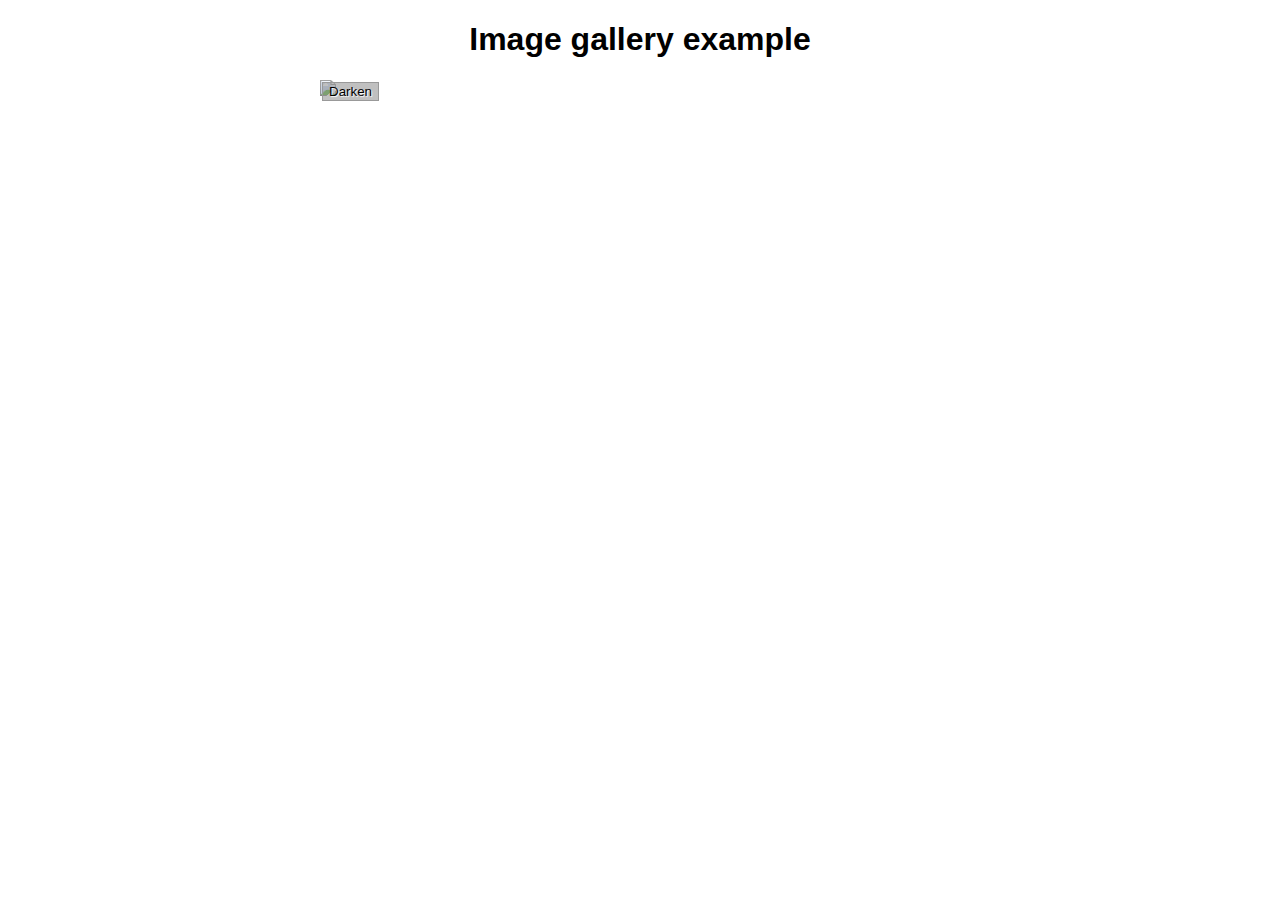
==== Assignment_ 2/index.html @ 70729a40 "upload" ====
<!DOCTYPE html>
<html>
  <head>
    <meta charset="utf-8">

    <title>Image gallery</title>

    <link rel="stylesheet" href="style.css">
    
  </head>

  <body>
    <h1>Image gallery example</h1>

    <div class="full-img">
      <img class="displayed-img" src="images/pic1.jpg">
      <div class="overlay"></div>
      <button class="dark">Darken</button>
    </div>

    <div class="thumb-bar">


    </div>
    <script src="main.js"></script>
  </body>
</html>
---- Assignment_ 2/style.css ----
h1 {
  font-family: helvetica, arial, sans-serif;
  text-align: center;
}

body {
  width: 640px;
  margin: 0 auto;
}

.full-img {
  position: relative;
  display: block;
  width: 640px;
  height: 480px;
}

.overlay {
  position: absolute;
  top: 0;
  left: 0;
  width: 640px;
  height: 480px;
  background-color: rgba(0,0,0,0);
}

button {
  border: 0;
  background: rgba(150,150,150,0.6);
  text-shadow: 1px 1px 1px white;
  border: 1px solid #999;
  position: absolute;
  cursor: pointer;
  top: 2px;
  left: 2px;
}

.thumb-bar img {
  display: block;
  width: 20%;
  float: left;
  cursor: pointer;
}
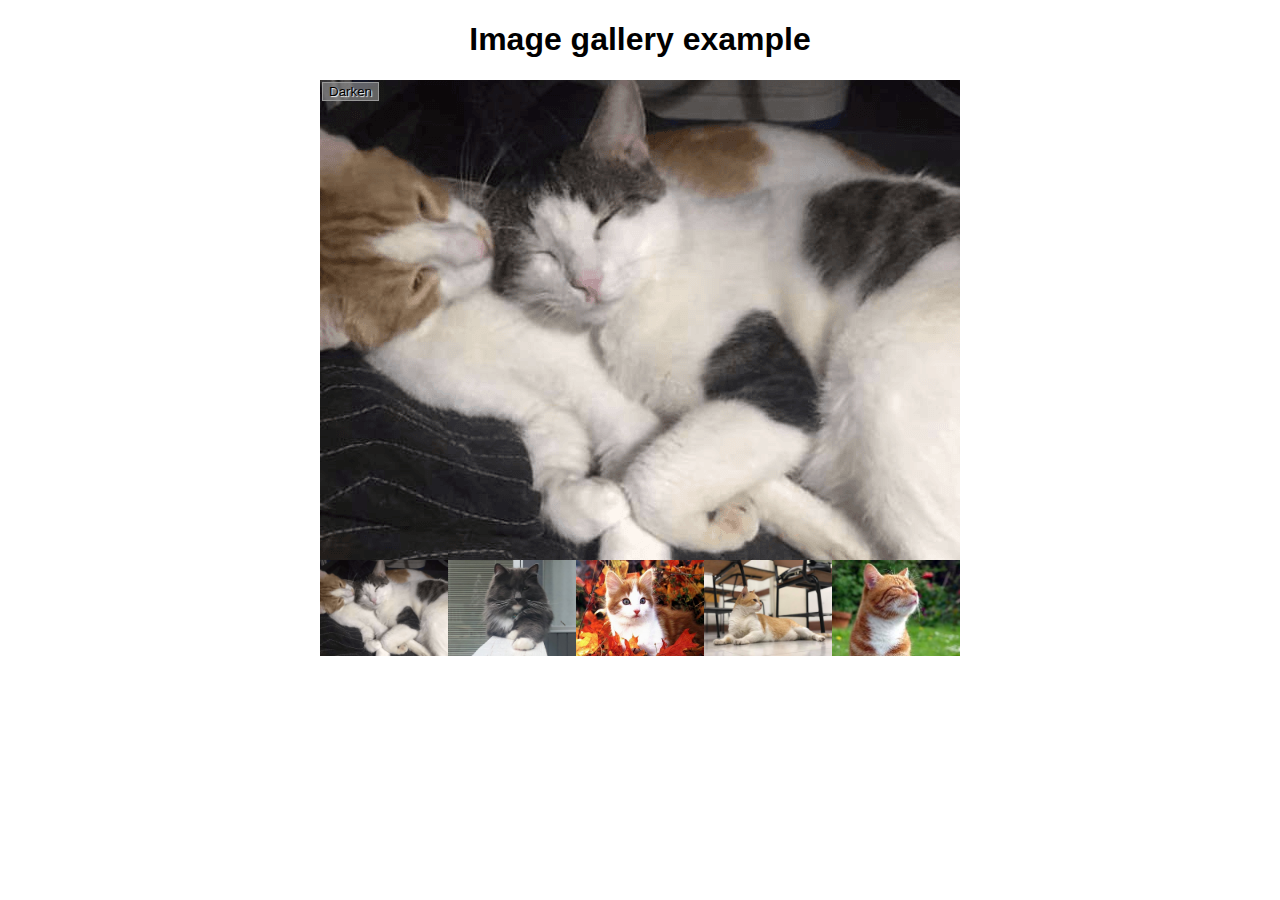
==== commit 0081d63b: "Update index.html" ====
--- a/Assignment_ 2/index.html
+++ b/Assignment_ 2/index.html
@@ -13,7 +13,7 @@
     <h1>Image gallery example</h1>
 
     <div class="full-img">
-      <img class="displayed-img" src="images/pic1.jpg">
+      <img class="displayed-img" src="images/pic1.png">
       <div class="overlay"></div>
       <button class="dark">Darken</button>
     </div>
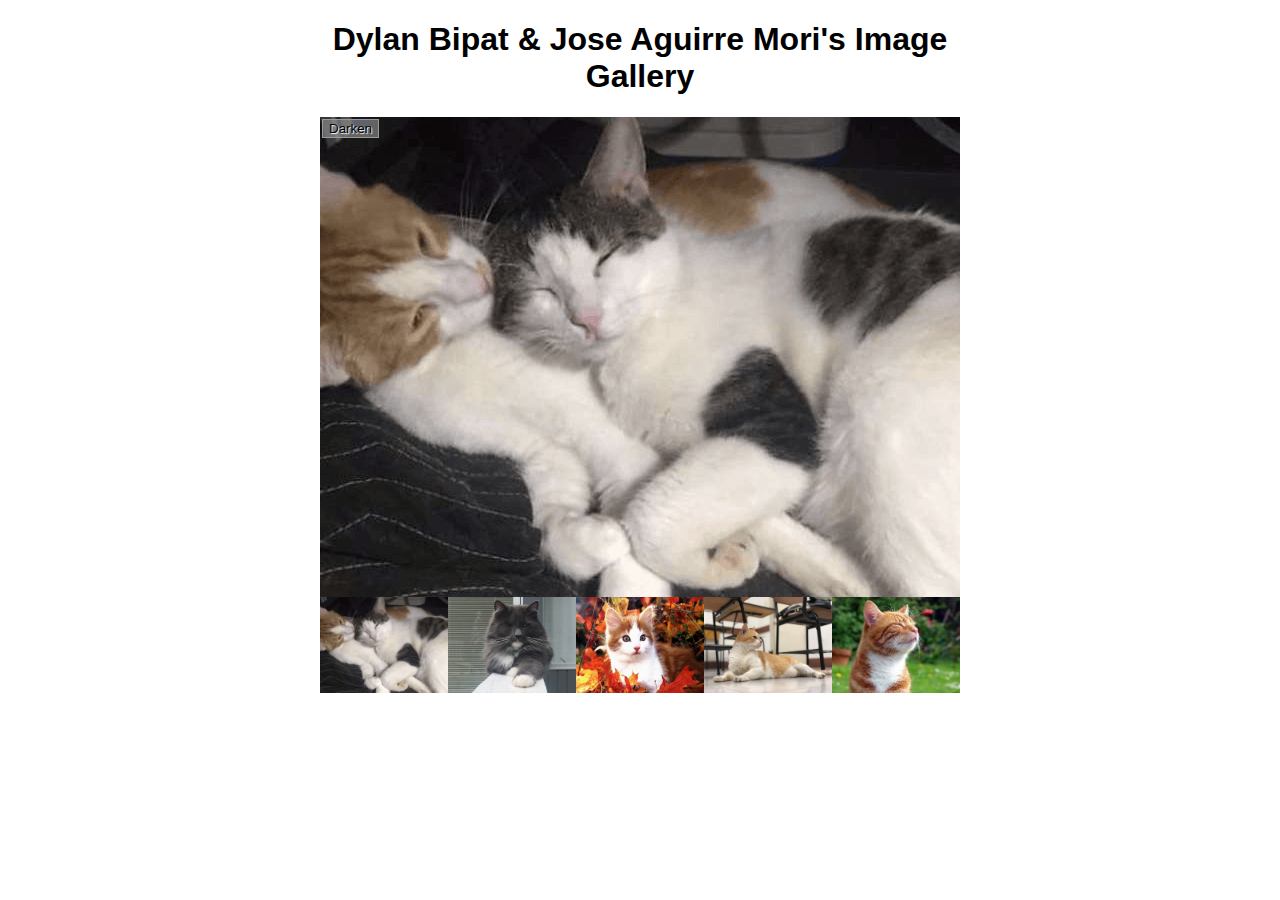
==== commit e9b5ff25: "Update index.html" ====
--- a/Assignment_ 2/index.html
+++ b/Assignment_ 2/index.html
@@ -10,7 +10,7 @@
   </head>
 
   <body>
-    <h1>Image gallery example</h1>
+    <h1>Dylan Bipat & Jose Aguirre Mori's Image Gallery</h1>
 
     <div class="full-img">
       <img class="displayed-img" src="images/pic1.png">
